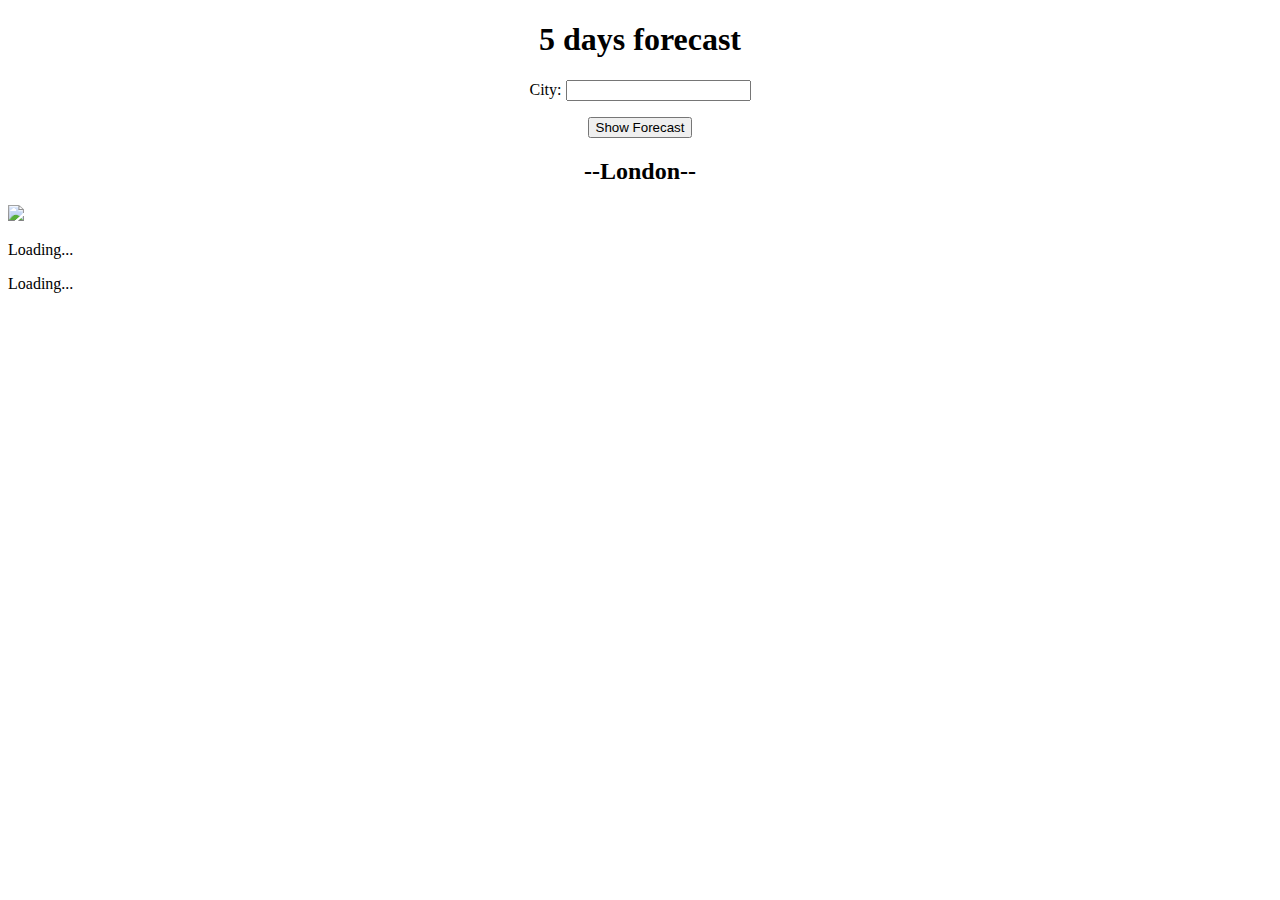
==== index-7days.html @ 712e5070 "new files 7 days" ====
<!DOCTYPE html>
<html lang="en">
<head>
  <meta charset="UTF-8">
  <meta http-equiv="X-UA-Compatible" content="IE=edge">
  <meta name="viewport" content="width=device-width, initial-scale=1.0">
  <title>Weather Forecast</title>
  <link href="style-7days.css" rel="stylesheet">
  <!--Fonts -->
  <link rel="preconnect" href="https://fonts.gstatic.com">
  <link href="https://fonts.googleapis.com/css2?family=Lora:ital,wght@0,700;1,600&display=swap" rel="stylesheet">
  </head>

<body>
<center>
  <h1 id="Para1">5 days forecast</h1>
  <p id="inputContainer">City: <input type="text" id="cityInput"></p>
  <button>Show Forecast</button>
  <h2 id="cityName">--London--</h2>
  </center>
 <div id="weatherContainer">
   <div id="icons container">
     <div class="icons">
	   <p class="weather" id="day1"></p>
	    <div class="image"><img src="dots.png" class="imgClass" id="img1"></div>
          <p class="minValues" id="day1Min">Loading...</p>
          <p class="maxValues" id="day1Max">Loading...</p>
	 </div>
   </div>
 </div>
  <!-- script -->
  <script src="script-7days.js"></script> 
</body>
</html>
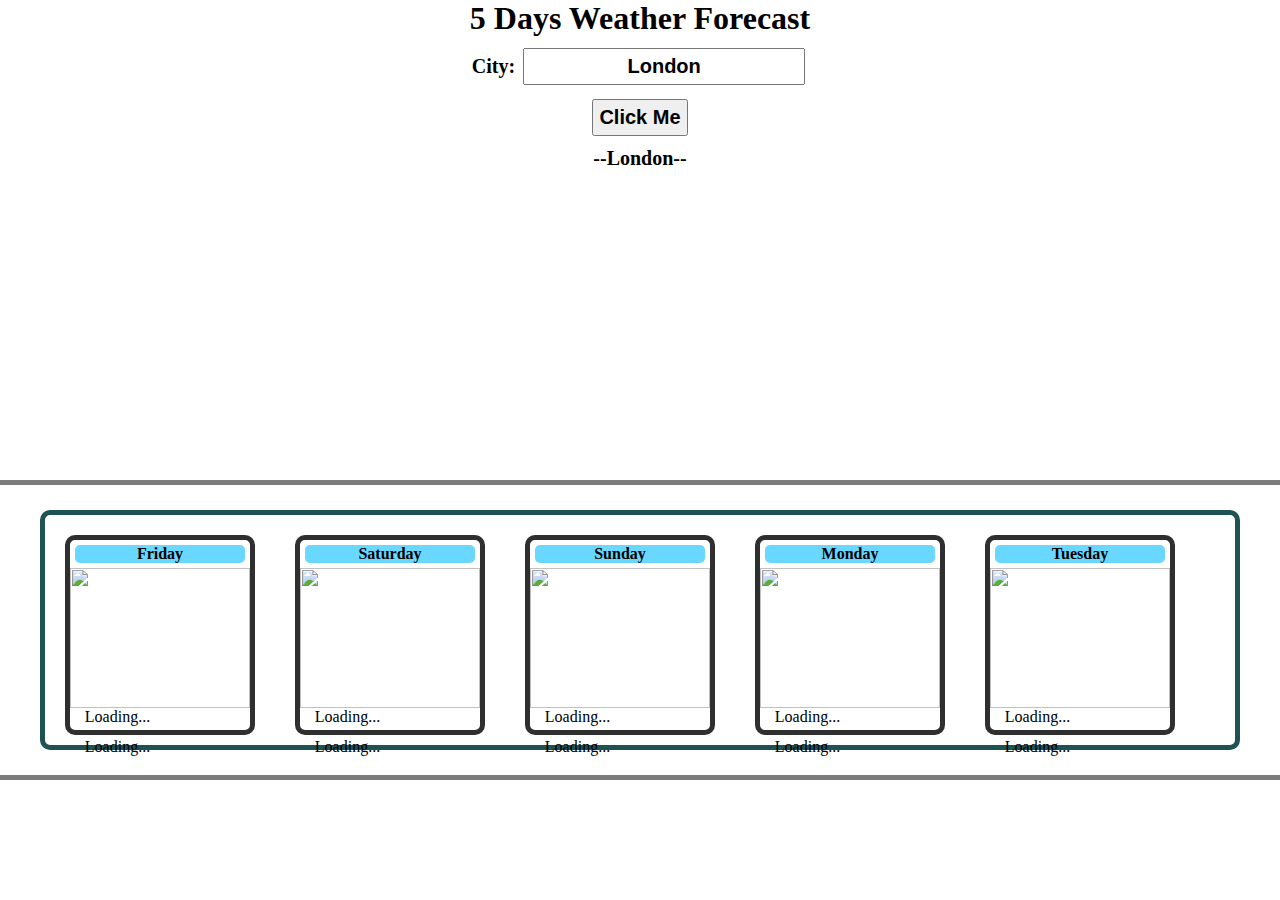
==== commit 7bbae295: "update 7 days" ====
--- a/index-7days.html
+++ b/index-7days.html
@@ -1,34 +1,59 @@
 <!DOCTYPE html>
 <html lang="en">
 <head>
-  <meta charset="UTF-8">
-  <meta http-equiv="X-UA-Compatible" content="IE=edge">
-  <meta name="viewport" content="width=device-width, initial-scale=1.0">
-  <title>Weather Forecast</title>
-  <link href="style-7days.css" rel="stylesheet">
-  <!--Fonts -->
-  <link rel="preconnect" href="https://fonts.gstatic.com">
-  <link href="https://fonts.googleapis.com/css2?family=Lora:ital,wght@0,700;1,600&display=swap" rel="stylesheet">
-  </head>
+    <meta charset="UTF-8">
+    <meta http-equiv="X-UA-Compatible" content="IE=edge">
+    <meta name="viewport" content="width=device-width, initial-scale=1.0">
+    <link rel="stylesheet" href="style-7days.css">
+    
+    <title>5 Days Forecast</title>
+</head>
+<body onload="DefaultScreen()">
+    <center>
+        <h1 id="Para1">5 Days Weather Forecast</h1>
+        <p id="inputContainer">City: <input type="text" id="cityInput"></p>
+        <button type="button" onclick="GetInfo()">Click Me</button>        
+        <h2 id="cityName">---London---</h2>
+    </center>
+    
+    <div id = "weatherContainer">
+        <div id="iconsContainer">    
+            <div class = "icons">
+                <p class="weather" id="day1"></p>
+                <div class="image"><img src="dots.png" class="imgClass" id="img1"></div>
+                <p class="minValues" id="day1Min">Loading...</p>
+                <p class="maxValues" id="day1Max">Loading...</p>
+            </div>
+            <div class = "icons">
+                <p class="weather" id="day2"></p>
+                <div class="image"><img src="dots.png" class="imgClass" id="img2"></div>
+                <p class="minValues" id="day2Min">Loading...</p>
+                <p class="maxValues" id="day2Max">Loading...</p>
+            </div>
+            <div class = "icons">
+                <p class="weather" id="day3"></p>
+                <div class="image"><img src="dots.png" class="imgClass" id="img3"></div>
+                <p class="minValues" id="day3Min">Loading...</p>
+                <p class="maxValues" id="day3Max">Loading...</p>
+            </div>
+            <div class = "icons">
+                <p class="weather" id="day4"></p>
+                <div class="image"><img src="dots.png" class="imgClass" id="img4"></div>
+                <p class="minValues" id="day4Min">Loading...</p>
+                <p class="maxValues" id="day4Max">Loading...</p>
+            </div>
+            <div class = "icons">
+                <p class="weather" id="day5"></p>
+                <div class="image"><img src="dots.png" class="imgClass" id="img5"></div>
+                <p class="minValues" id="day5Min">Loading...</p>
+                <p class="maxValues" id="day5Max">Loading...</p>
+            </div>
+        </div>
+    </div>
 
-<body>
-<center>
-  <h1 id="Para1">5 days forecast</h1>
-  <p id="inputContainer">City: <input type="text" id="cityInput"></p>
-  <button>Show Forecast</button>
-  <h2 id="cityName">--London--</h2>
-  </center>
- <div id="weatherContainer">
-   <div id="icons container">
-     <div class="icons">
-	   <p class="weather" id="day1"></p>
-	    <div class="image"><img src="dots.png" class="imgClass" id="img1"></div>
-          <p class="minValues" id="day1Min">Loading...</p>
-          <p class="maxValues" id="day1Max">Loading...</p>
-	 </div>
-   </div>
- </div>
-  <!-- script -->
-  <script src="script-7days.js"></script> 
+
+        <script src="script-7days.js"></script>
+
+
 </body>
 </html>--- a/style-7days.css
+++ b/style-7days.css
@@ -0,0 +1,86 @@
+* {
+    margin: 0;
+    padding: 0;
+    box-sizing: border-box;
+}
+#cityInput, #cityName, #inputContainer,button{
+    margin: 3px;
+	padding:5px;
+	text-align:center;
+	font-size:20px;
+	font-weight:bold;
+}
+#weatherContainer{
+    position: absolute;
+    top: 70%;
+    left: 50%;
+    margin-right: -50%;
+    transform: translate(-50%, -50%);
+    height: 300px;
+    width: 1300px;
+    border: 5px solid rgba(97, 95, 95, 0.829);    
+    border-radius: 10px;
+}
+
+#iconsContainer{
+    position: absolute;
+    top: 50%;
+    left: 50%;
+    margin-right: -50%;
+    transform: translate(-50%, -50%);
+    height: 240px;
+    width: 1200px;    
+    border: 5px solid rgb(31, 82, 82);    
+    border-radius: 10px;
+}
+
+.icons{
+    display: inline-bock;
+    float: left;
+    height: 200px;
+    width: 190px;
+    margin: 20px;
+    border: 5px solid rgb(48, 47, 47);
+    border-radius: 10px;
+}
+
+.image{
+    height: 140px;
+    width: 100%;
+}
+
+.imgClass{
+    height: 140px;
+    width: 100%;
+}
+
+.weather{
+    margin: 5px;
+    background-color: rgb(106, 215, 255);
+    border-radius: 5px;
+    text-align: center;
+    font-weight: bold;
+}
+
+.minValues{
+    text-align: center;
+    display: inline-block;
+    border-radius: 5px;
+    height: 25px;
+    width: 85px;
+    margin: 0;
+    margin-bottom: 5px;
+    margin-left: 5px;
+}
+
+
+.maxValues{
+    text-align: center;
+    display: inline-block;
+    border-radius: 5px;
+    height: 25px;
+    width: 85px;
+    margin: 0;
+    margin-bottom: 5px;
+    margin-left: 5px;
+}